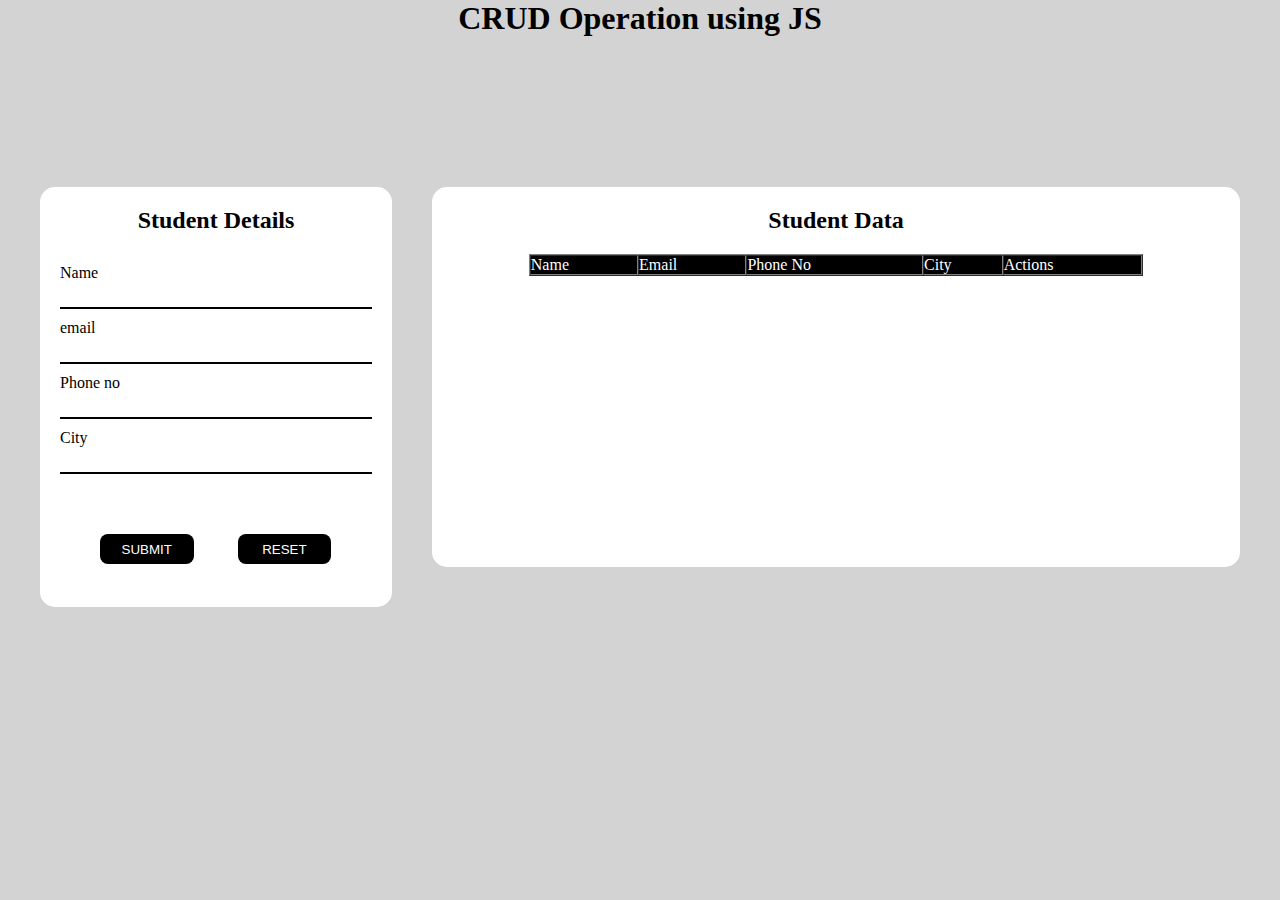
==== student_form.html @ af4f8f60 "Initial commit" ====
<!DOCTYPE html>
<html>
<head>
	<meta charset="utf-8">
	<meta name="viewport" content="width=device-width, initial-scale=1">
	<link rel="stylesheet" type="text/css" href="style.css">
	<title>Student Form</title>
	<style type="text/css">
		
	</style>
</head>
<body>
	<div align="center">
		<h1>CRUD Operation using JS</h1>
	</div>
	<div class="main">
	<div class="form_container">
		<form autocomplete="off">
			<h2 align="center" style="margin-bottom: 30px;">Student Details</h2>
			<div>
				<label for="name">Name</label>
				<input type="text" name="student_name" id="username">
			</div>
			<div>
				<label>email</label>
				<input type="text" name="student_email" id="email">
			</div>
			<div>
				<label for="phoneno">Phone no</label>
				<input type="text" name="student_phno" id="phoneno">
			</div>
			<div>
				<label for="city">City</label>
				<input type="text" name="student_native" id="city">
			</div>
			<div class="btn">
				<input type="button" value="SUBMIT" onclick="enterData()">
				<input type="reset" value="RESET">
			</div>
		</form>
	</div>

	<div class="data_container">
		<h2 align="center">Student Data</h2>
		<table 
			id="studentList"
			width="80%"
			border="1px"
			cellspacing="0px">
			<thead>
				<tr>
					<td>Name</td>
					<td>Email</td>
					<td>Phone No</td>
					<td>City</td>
					<td>Actions</td>
				</tr>
			</thead>
			<tbody>
				
			</tbody>
		</table>
	</div>
	</div>
	<script type="text/javascript" src="crud.js"></script>
</body>
</html>
---- style.css ----
*{
			margin: 0px;
			padding: 0px;
/*			box-sizing: border-box;*/
		}
		body{
			background-color: lightgrey;
		}
		.main{
			display: flex;
			width: 100%;
		}
		.form_container{
			width: 200px;
			height: 380px;
			background-color: white;
			flex: 1;
			margin-top: 150px;
			margin-left: 40px;
			padding: 20px;
			border-radius: 15px;
		}
		.data_container{
			width: 60%;
			background-color: white;
			margin: 40px;
			margin-top: 150px;
			height: auto;
			padding: 20px;
			border-radius: 15px;
		}
		input{
			width: 100%;
			outline: none;
			background-color: transparent;
			margin-top: 10px;
			border: none;
			border-bottom: 2px solid black;
			margin-bottom: 10px;
		}
		.btn input{
			width: 30%;
			height: 30px;
			margin-top: 50px;
			margin-left: 40px;
/*			margin: 10px;*/
			border: none;
			background-color: black;
			color: white;
			border-radius: 8px;
			cursor: pointer;
		}
		.btn input:hover{
			transform: scale(0.9);
			box-shadow: 0px 8px 12px grey;
		}
		#studentList{
			margin-top: 20px;
			margin-left: 10%;

		}
		thead{
			padding-left: 10px;
			background-color: black;
			color: white;
			height: 20px;
			
		}
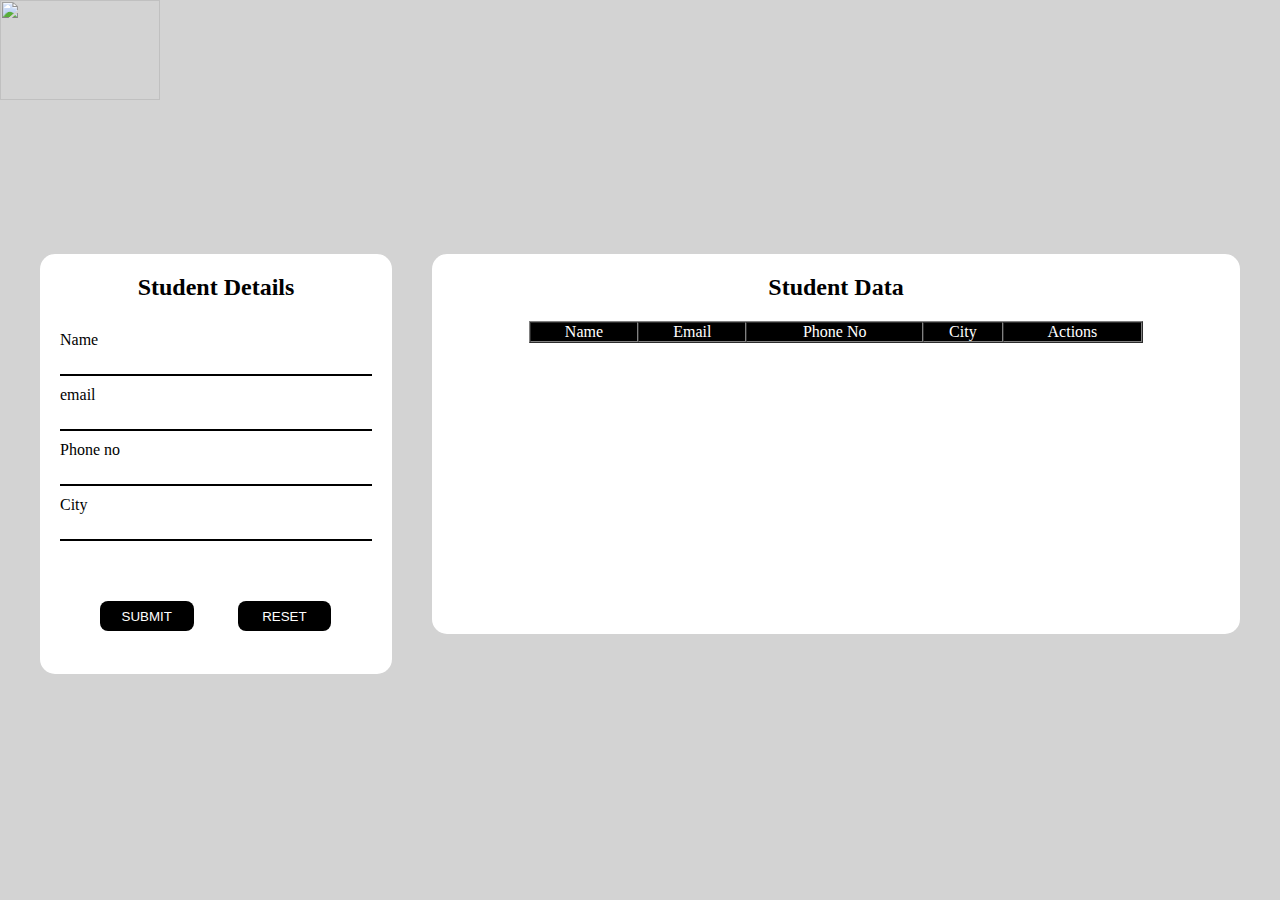
==== commit 7d2b0f8c: "Update student_form.html" ====
--- a/student_form.html
+++ b/student_form.html
@@ -1,21 +1,22 @@
-<!DOCTYPE html>
+ <!DOCTYPE html>
 <html>
 <head>
 	<meta charset="utf-8">
 	<meta name="viewport" content="width=device-width, initial-scale=1">
 	<link rel="stylesheet" type="text/css" href="style.css">
+	<link rel="icon" type="image/x-icon" href="img/favicon.png">
 	<title>Student Form</title>
-	<style type="text/css">
-		
-	</style>
 </head>
 <body>
-	<div align="center">
+	<div class="logo">
+		<img src="img/trans_black.png" height="100" width="160">
+	</div>
+	<!-- <div align="center">
 		<h1>CRUD Operation using JS</h1>
-	</div>
+	</div> -->
 	<div class="main">
 	<div class="form_container">
-		<form autocomplete="off">
+		<form action="" autocomplete="off">
 			<h2 align="center" style="margin-bottom: 30px;">Student Details</h2>
 			<div>
 				<label for="name">Name</label>
@@ -40,28 +41,31 @@
 		</form>
 	</div>
 
-	<div class="data_container">
-		<h2 align="center">Student Data</h2>
-		<table 
-			id="studentList"
-			width="80%"
-			border="1px"
-			cellspacing="0px">
-			<thead>
-				<tr>
-					<td>Name</td>
-					<td>Email</td>
-					<td>Phone No</td>
-					<td>City</td>
-					<td>Actions</td>
-				</tr>
-			</thead>
-			<tbody>
-				
-			</tbody>
-		</table>
+		<div class="data_container">
+			<h2 align="center">Student Data</h2>
+			<table 
+				id="studentList"
+				width="80%"
+				border="1px"
+				cellspacing="0px">
+				<thead>
+					<tr align="center">
+						<td>Name</td>
+						<td>Email</td>
+						<td>Phone No</td>
+						<td>City</td>
+						<td>Actions</td>
+					</tr>
+				</thead>
+				<tbody>
+					
+				</tbody>
+			</table>
+		</div>
 	</div>
-	</div>
+<!-- 	<div class="footer">
+		<p class="">Created with &#x2764; by Yash Gadhwe | © 2024 | <a href="">YG.DEV</a> | <a href="https://github.com/YashSMG">Yash Gadhwe</a> </p>
+	</div> -->
 	<script type="text/javascript" src="crud.js"></script>
 </body>
-</html>+</html>
